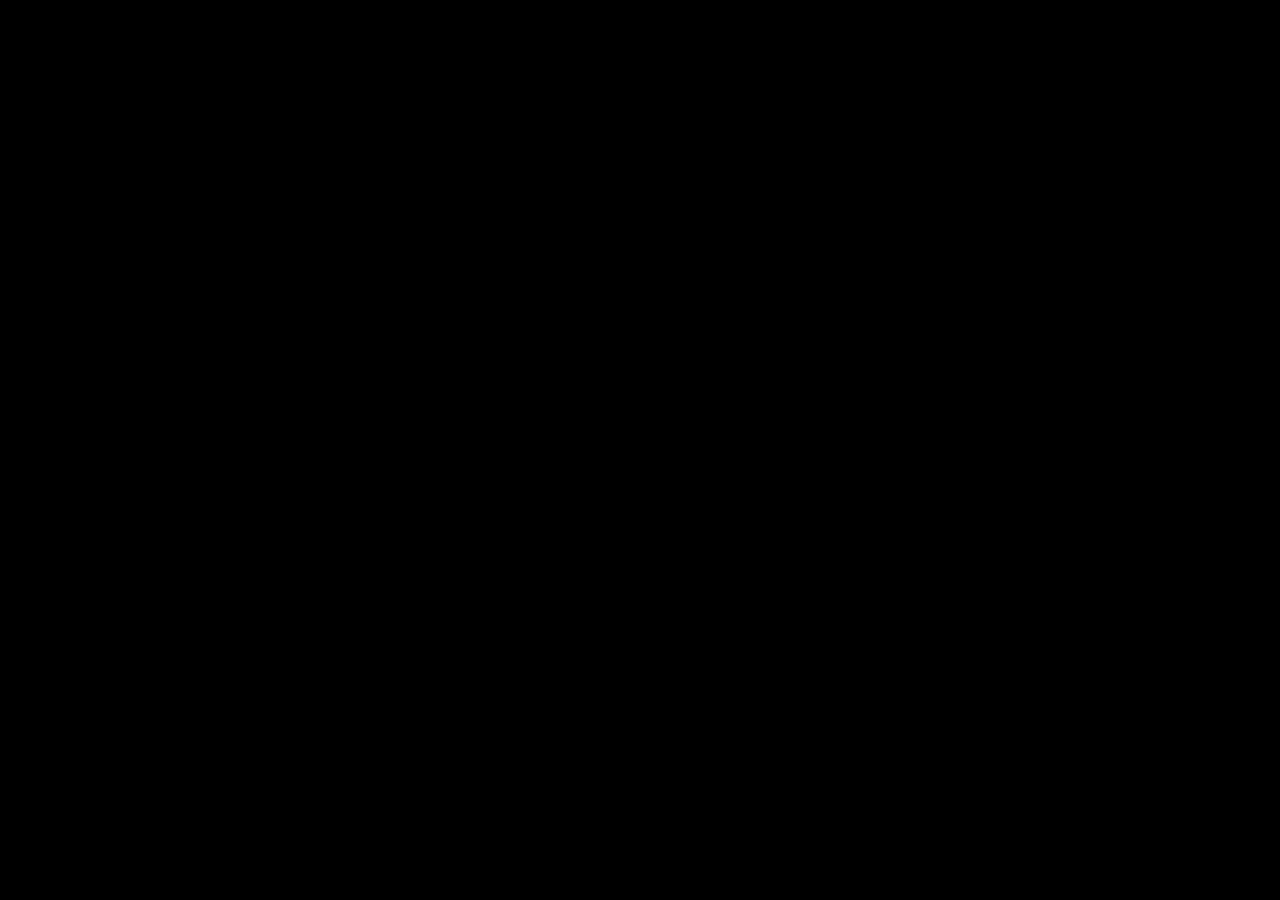
==== index.html @ 0b02be76 "Add Netflix intro" ====
<!DOCTYPE html>
<html lang="en">
<head>
    <meta charset="UTF-8">
    <meta name="viewport" content="width=device-width, initial-scale=1.0">
    <title>My Netflix Portfolio</title>
    
    <link href="https://fonts.googleapis.com/css2?family=Bebas+Neue&display=swap" rel="stylesheet">

    <style>
        body {
            margin: 0;
            padding: 0;
            background-color: #141414; /* Netflix Dark Background */
            color: white;
            font-family: 'Helvetica Neue', Helvetica, Arial, sans-serif;
            overflow: hidden; /* Prevents scrolling during the intro */
        }

        /* --- INTRO SCREEN STYLING --- */
        #intro-screen {
            position: fixed;
            top: 0;
            left: 0;
            width: 100%;
            height: 100vh;
            background-color: #000;
            display: flex;
            justify-content: center;
            align-items: center;
            z-index: 9999;
        }

        .netflix-logo {
            color: #E50914;
            font-family: 'Bebas Neue', cursive;
            font-size: 8rem;
            letter-spacing: 4px;
            animation: netflix-intro 3s forwards;
        }

        @keyframes netflix-intro {
            0% { transform: scale(0.6); opacity: 0; }
            20% { opacity: 1; }
            80% { transform: scale(1.1); opacity: 1; }
            100% { transform: scale(1.4); opacity: 0; }
        }

        /* --- MAIN WEBSITE CONTENT (Hidden at first) --- */
        #main-content {
            display: none;
            padding: 50px;
            text-align: center;
        }
    </style>
</head>
<body>

    <div id="intro-screen">
        <h1 class="netflix-logo">YOUR NAME</h1>
    </div>

    <div id="main-content">
        <h1>Welcome to the Show</h1>
        <p>This is where your projects will appear after the animation.</p>
    </div>

    <script>
        setTimeout(function() {
            document.getElementById('intro-screen').style.display = 'none';
            document.getElementById('main-content').style.display = 'block';
            document.body.style.overflow = 'auto'; // Re-enable scrolling
        }, 3000);
    </script>

</body>
</html>
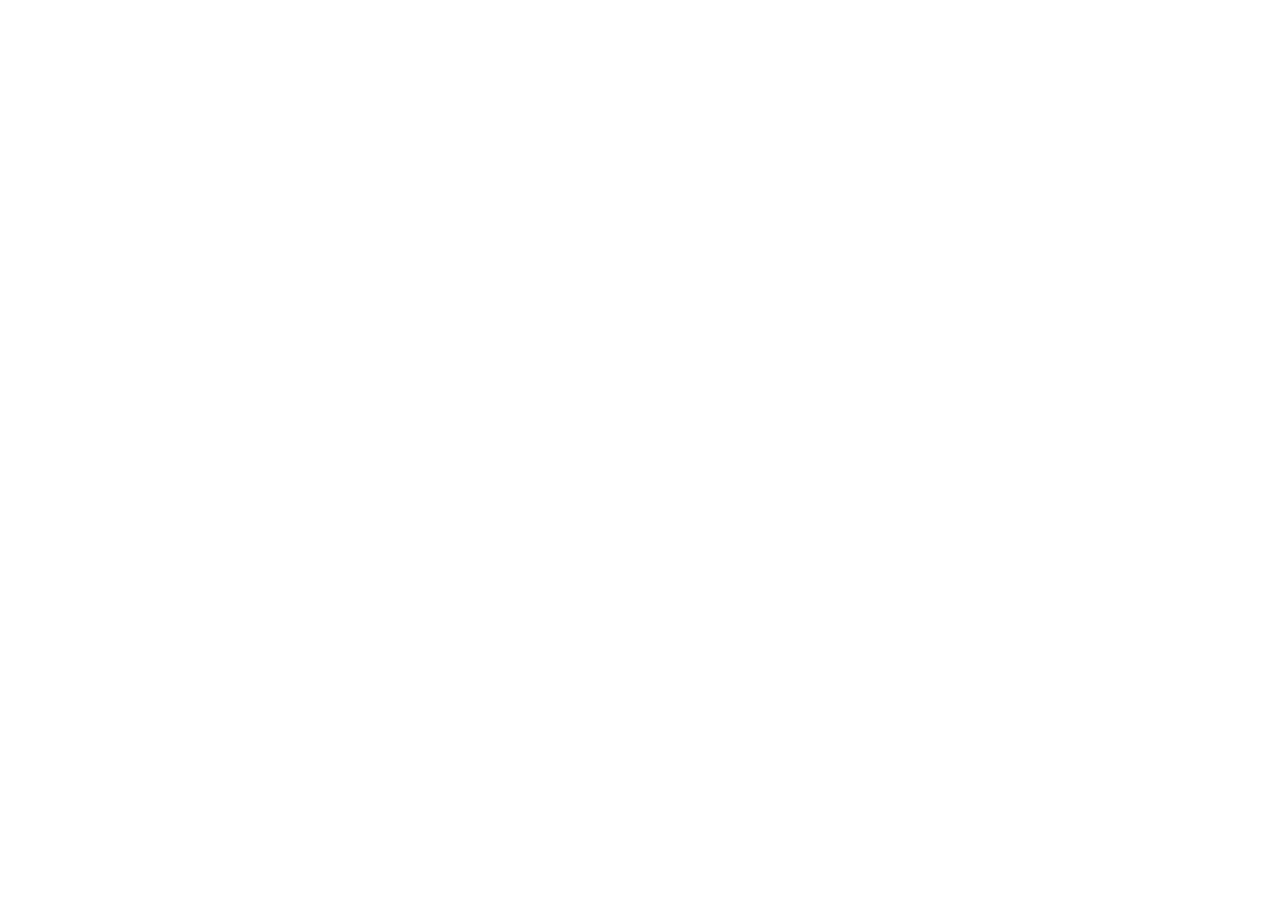
==== commit 0b74fdb6: "Refactor index.html for Netflix intro page" ====
--- a/index.html
+++ b/index.html
@@ -1,77 +1,57 @@
 <!DOCTYPE html>
 <html lang="en">
 <head>
-    <meta charset="UTF-8">
-    <meta name="viewport" content="width=device-width, initial-scale=1.0">
-    <title>My Netflix Portfolio</title>
-    
-    <link href="https://fonts.googleapis.com/css2?family=Bebas+Neue&display=swap" rel="stylesheet">
-
-    <style>
-        body {
-            margin: 0;
-            padding: 0;
-            background-color: #141414; /* Netflix Dark Background */
-            color: white;
-            font-family: 'Helvetica Neue', Helvetica, Arial, sans-serif;
-            overflow: hidden; /* Prevents scrolling during the intro */
-        }
-
-        /* --- INTRO SCREEN STYLING --- */
-        #intro-screen {
-            position: fixed;
-            top: 0;
-            left: 0;
-            width: 100%;
-            height: 100vh;
-            background-color: #000;
-            display: flex;
-            justify-content: center;
-            align-items: center;
-            z-index: 9999;
-        }
-
-        .netflix-logo {
-            color: #E50914;
-            font-family: 'Bebas Neue', cursive;
-            font-size: 8rem;
-            letter-spacing: 4px;
-            animation: netflix-intro 3s forwards;
-        }
-
-        @keyframes netflix-intro {
-            0% { transform: scale(0.6); opacity: 0; }
-            20% { opacity: 1; }
-            80% { transform: scale(1.1); opacity: 1; }
-            100% { transform: scale(1.4); opacity: 0; }
-        }
-
-        /* --- MAIN WEBSITE CONTENT (Hidden at first) --- */
-        #main-content {
-            display: none;
-            padding: 50px;
-            text-align: center;
-        }
-    </style>
+  <meta charset="UTF-8">
+  <meta http-equiv="refresh" content="3; url=home.html">
+  <title>Netflix Intro | L</title>
+  <link rel="stylesheet" href="./animationstyle.css">
 </head>
 <body>
-
-    <div id="intro-screen">
-        <h1 class="netflix-logo">YOUR NAME</h1>
+<div id="container">
+  <netflixintro letter="L">
+    <div class="helper-1">
+      <div class="effect-brush">
+        <span class="fur-31"></span><span class="fur-30"></span><span class="fur-29"></span>
+        <span class="fur-28"></span><span class="fur-27"></span><span class="fur-26"></span>
+        <span class="fur-25"></span><span class="fur-24"></span><span class="fur-23"></span>
+        <span class="fur-22"></span><span class="fur-21"></span><span class="fur-20"></span>
+        <span class="fur-19"></span><span class="fur-18"></span><span class="fur-17"></span>
+        <span class="fur-16"></span><span class="fur-15"></span><span class="fur-14"></span>
+        <span class="fur-13"></span><span class="fur-12"></span><span class="fur-11"></span>
+        <span class="fur-10"></span><span class="fur-9"></span><span class="fur-8"></span>
+        <span class="fur-7"></span><span class="fur-6"></span><span class="fur-5"></span>
+        <span class="fur-4"></span><span class="fur-3"></span><span class="fur-2"></span>
+        <span class="fur-1"></span>
+      </div>
+      <div class="effect-lumieres">
+        <span class="lamp-1"></span><span class="lamp-2"></span><span class="lamp-3"></span>
+        <span class="lamp-4"></span><span class="lamp-5"></span><span class="lamp-6"></span>
+        <span class="lamp-7"></span><span class="lamp-8"></span><span class="lamp-9"></span>
+        <span class="lamp-10"></span><span class="lamp-11"></span><span class="lamp-12"></span>
+        <span class="lamp-13"></span><span class="lamp-14"></span><span class="lamp-15"></span>
+        <span class="lamp-16"></span><span class="lamp-17"></span><span class="lamp-18"></span>
+        <span class="lamp-19"></span><span class="lamp-20"></span><span class="lamp-21"></span>
+        <span class="lamp-22"></span><span class="lamp-23"></span><span class="lamp-24"></span>
+        <span class="lamp-25"></span><span class="lamp-26"></span><span class="lamp-27"></span>
+        <span class="lamp-28"></span>
+      </div>
     </div>
-
-    <div id="main-content">
-        <h1>Welcome to the Show</h1>
-        <p>This is where your projects will appear after the animation.</p>
+    <div class="helper-2">
+      <div class="effect-brush">
+        <span class="fur-31"></span><span class="fur-30"></span><span class="fur-29"></span>
+        <span class="fur-28"></span><span class="fur-27"></span><span class="fur-26"></span>
+        <span class="fur-25"></span><span class="fur-24"></span><span class="fur-23"></span>
+        <span class="fur-22"></span><span class="fur-21"></span><span class="fur-20"></span>
+        <span class="fur-19"></span><span class="fur-18"></span><span class="fur-17"></span>
+        <span class="fur-16"></span><span class="fur-15"></span><span class="fur-14"></span>
+        <span class="fur-13"></span><span class="fur-12"></span><span class="fur-11"></span>
+        <span class="fur-10"></span><span class="fur-9"></span><span class="fur-8"></span>
+        <span class="fur-7"></span><span class="fur-6"></span><span class="fur-5"></span>
+        <span class="fur-4"></span><span class="fur-3"></span><span class="fur-2"></span>
+        <span class="fur-1"></span>
+      </div>
     </div>
-
-    <script>
-        setTimeout(function() {
-            document.getElementById('intro-screen').style.display = 'none';
-            document.getElementById('main-content').style.display = 'block';
-            document.body.style.overflow = 'auto'; // Re-enable scrolling
-        }, 3000);
-    </script>
-
+  </netflixintro>
+</div>
 </body>
 </html>
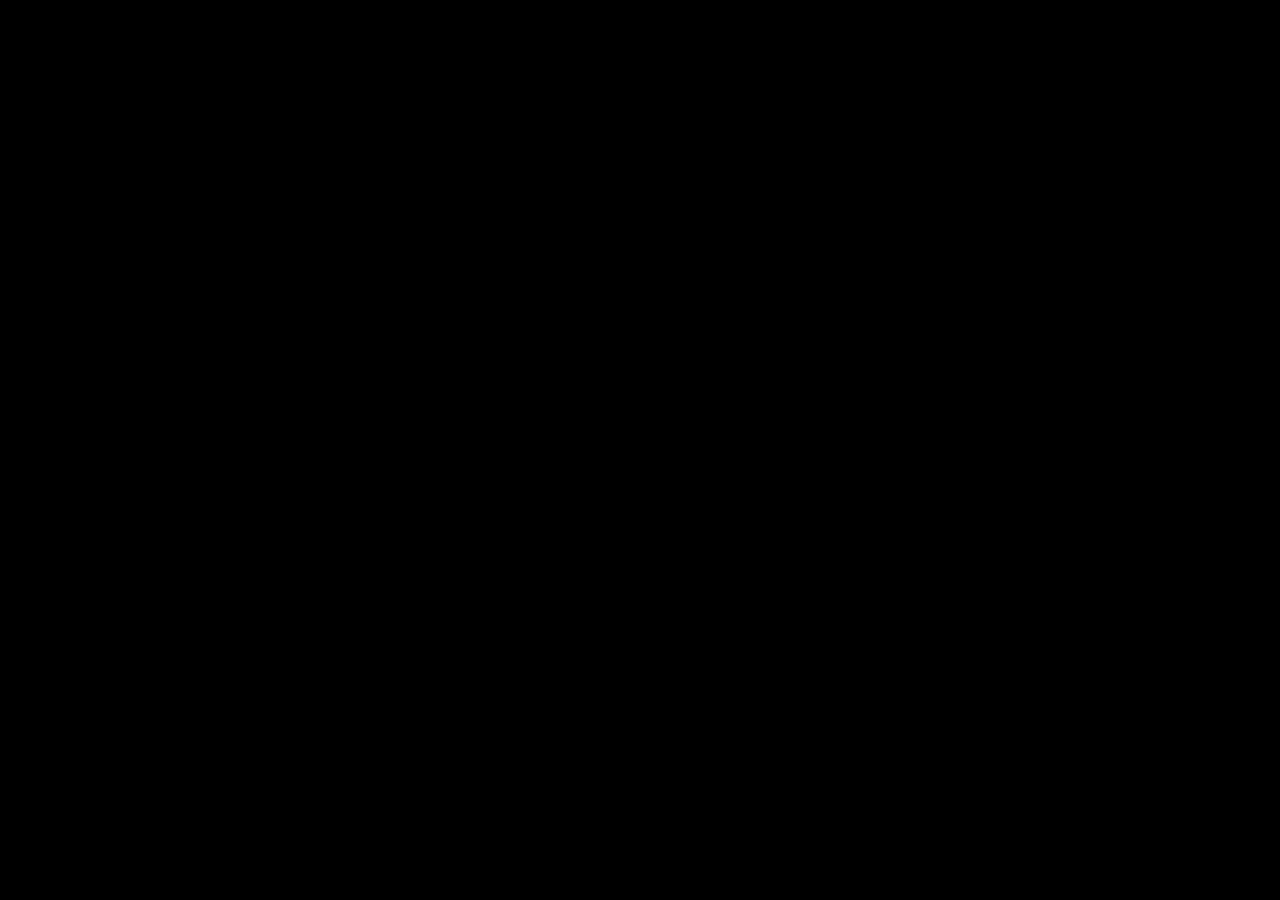
==== commit d45b9fac: "Update HTML meta tag and title for portfolio" ====
--- a/index.html
+++ b/index.html
@@ -2,13 +2,15 @@
 <html lang="en">
 <head>
   <meta charset="UTF-8">
-  <meta http-equiv="refresh" content="3; url=home.html">
-  <title>Netflix Intro | L</title>
+  <meta http-equiv="refresh" content="4; url=home.html">
+  <title>Lakshitha Portfolio | Intro</title>
   <link rel="stylesheet" href="./animationstyle.css">
 </head>
 <body>
+
 <div id="container">
-  <netflixintro letter="L">
+   <netflixintro letter="L">
+    
     <div class="helper-1">
       <div class="effect-brush">
         <span class="fur-31"></span><span class="fur-30"></span><span class="fur-29"></span>
@@ -23,19 +25,8 @@
         <span class="fur-4"></span><span class="fur-3"></span><span class="fur-2"></span>
         <span class="fur-1"></span>
       </div>
-      <div class="effect-lumieres">
-        <span class="lamp-1"></span><span class="lamp-2"></span><span class="lamp-3"></span>
-        <span class="lamp-4"></span><span class="lamp-5"></span><span class="lamp-6"></span>
-        <span class="lamp-7"></span><span class="lamp-8"></span><span class="lamp-9"></span>
-        <span class="lamp-10"></span><span class="lamp-11"></span><span class="lamp-12"></span>
-        <span class="lamp-13"></span><span class="lamp-14"></span><span class="lamp-15"></span>
-        <span class="lamp-16"></span><span class="lamp-17"></span><span class="lamp-18"></span>
-        <span class="lamp-19"></span><span class="lamp-20"></span><span class="lamp-21"></span>
-        <span class="lamp-22"></span><span class="lamp-23"></span><span class="lamp-24"></span>
-        <span class="lamp-25"></span><span class="lamp-26"></span><span class="lamp-27"></span>
-        <span class="lamp-28"></span>
-      </div>
     </div>
+
     <div class="helper-2">
       <div class="effect-brush">
         <span class="fur-31"></span><span class="fur-30"></span><span class="fur-29"></span>
@@ -51,7 +42,9 @@
         <span class="fur-1"></span>
       </div>
     </div>
+
   </netflixintro>
 </div>
+
 </body>
 </html>
--- a/animationstyle.css
+++ b/animationstyle.css
@@ -0,0 +1,142 @@
+html,
+body {
+  margin: 0;
+  padding: 0;
+  width: 100%;
+  height: 100%;
+}
+
+#container {
+  display: flex;
+  flex-direction: column;
+  justify-content: center;
+  align-items: center;
+  width: 100%;
+  height: 100%;
+  background-color: #000000;
+  overflow: hidden;
+}
+
+#container netflixintro {
+  display: block;
+  position: relative;
+  width: 300px;
+  height: 300px;
+  overflow: hidden;
+  animation-name: zoom-in;
+  animation-delay: 0.5s;
+  animation-duration: 3.5s;
+  animation-timing-function: ease-in;
+  animation-fill-mode: forwards;
+  background-size: 4000px;
+  background-position: -1950px 0;
+}
+
+#container netflixintro::before {
+  content: "";
+  position: absolute;
+  display: block;
+  background-color: #000000;
+  width: 150%;
+  height: 30%;
+  left: -25%;
+  bottom: -27%;
+  border-radius: 50%;
+  z-index: 5;
+  transform-origin: left center;
+  background-size: 4000px;
+  background-position: -1950px 0;
+}
+
+/* --- THE L LOGO SETTINGS --- */
+#container netflixintro[letter=L] {
+  transform-origin: 30% center;
+}
+
+/* THE VERTICAL BAR */
+#container netflixintro[letter=L] .helper-1 {
+  width: 19.5%;
+  height: 100%;
+  background-color: rgba(228, 9, 19, 0.5);
+  left: 22%;
+  top: 0;
+  transform: rotate(180deg);
+  animation-name: fading-lumieres-box;
+  animation-duration: 2s;
+  animation-delay: 0.6s;
+  animation-fill-mode: forwards;
+}
+
+#container netflixintro[letter=L] .helper-1 .effect-brush {
+  animation-name: brush-moving;
+  animation-duration: 2.5s;
+  animation-fill-mode: forwards;
+  animation-delay: 0.8s;
+}
+
+/* THE BOTTOM HORIZONTAL BAR (LONGER) */
+#container netflixintro[letter=L] .helper-2 {
+  width: 19.5%; /* Match thickness of the vertical bar */
+  height: 75%;  /* INCREASED FROM 50% TO 75% FOR A LONGER BASE */
+  left: 45%;    /* Adjusted to pull the bar further right */
+  top: 192px;   /* Fine-tuned to connect the corner perfectly */
+  transform: rotate(270deg); 
+  overflow: hidden;
+}
+
+#container netflixintro[letter=L] .helper-2 .effect-brush {
+  animation-name: brush-moving;
+  animation-duration: 2s;
+  animation-fill-mode: forwards;
+  animation-delay: 1.2s;
+}
+
+/* --- GLOBAL ANIMATIONS --- */
+#container netflixintro [class*=helper-] {
+  position: absolute;
+}
+
+#container netflixintro [class*=helper-] .effect-brush {
+  position: absolute;
+  width: 100%;
+  height: 300%;
+  top: 0;
+  overflow: hidden;
+}
+
+#container netflixintro [class*=helper-] .effect-brush::before {
+  display: block;
+  content: "";
+  position: absolute;
+  background-color: #e40913;
+  width: 100%;
+  height: 70%;
+  box-shadow: 0px 0px 29px 24px #e40913;
+}
+
+/* Standard "Fur/Brush" Spans */
+#container netflixintro [class*=helper-] .effect-brush [class*=fur-] {
+  display: block;
+  position: absolute;
+  bottom: 10%;
+  height: 30%;
+}
+
+/* (Including sample fur classes - usually these are defined in the full file) */
+.fur-1 { left: 0%; width: 3.8%; background: linear-gradient(to bottom, #e40913 0%, rgba(0,0,0,0) 100%); }
+/* ... [Repeat for fur-2 through fur-31 if not already in your file] ... */
+
+@keyframes brush-moving {
+  0% { transform: translateY(0); }
+  100% { transform: translateY(-100%); }
+}
+
+@keyframes zoom-in {
+  0% { transform: scale(1); }
+  100% { transform: scale(15); }
+}
+
+@keyframes fading-lumieres-box {
+  0% { background-color: rgba(228, 9, 19, 0.5); }
+  100% { background-color: rgba(228, 9, 19, 0); }
+}
